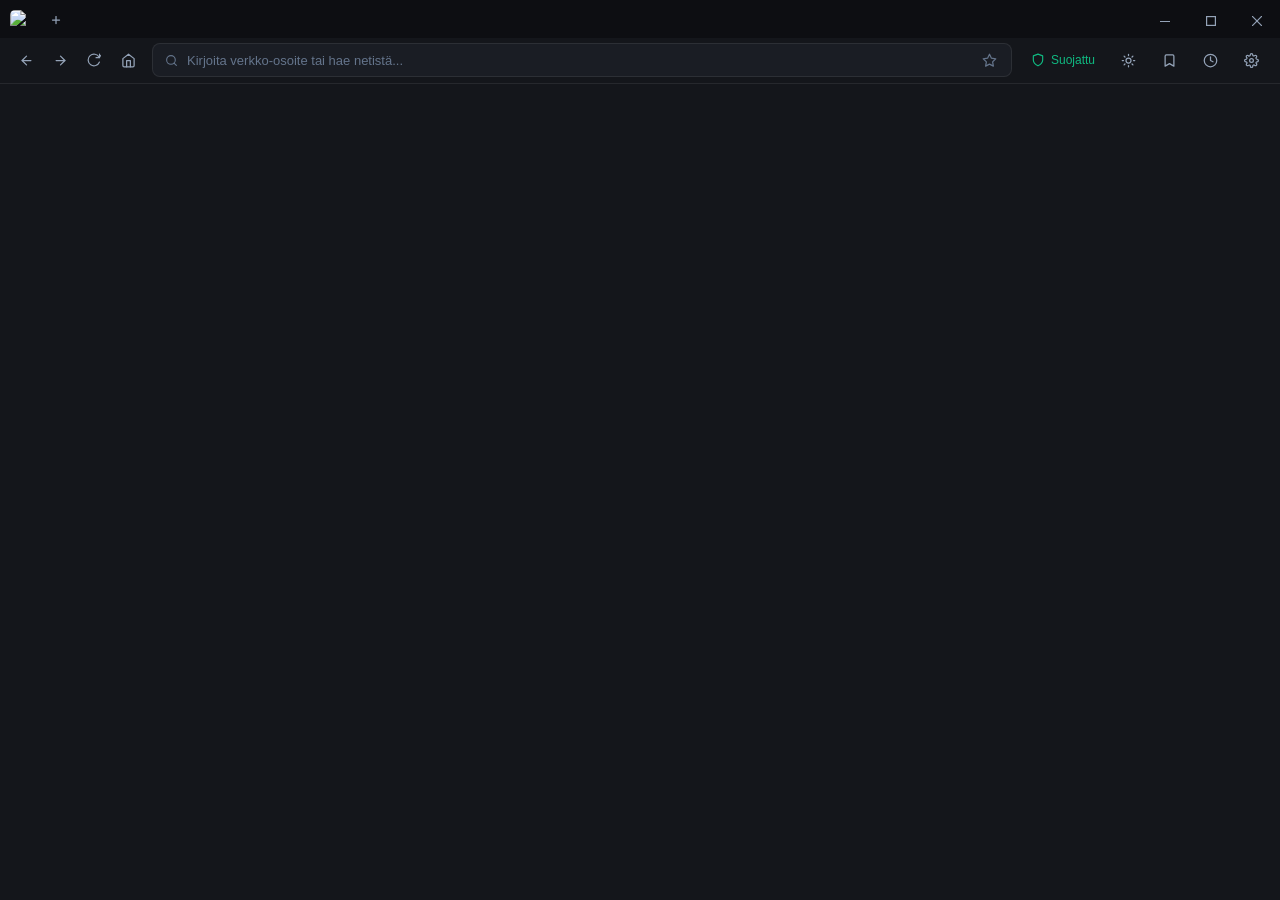
==== assets/ui/index.html @ 84ab70ac "feat: Viima v0.3.0 - moderni Rust-verkkoselain, natiivi asennusohjelma ja automaattiset paivitykset" ====
<!DOCTYPE html>
<html lang="fi">
<head>
    <meta charset="UTF-8">
    <meta name="viewport" content="width=device-width, initial-scale=1.0">
    <title>Viima</title>
    <link rel="icon" type="image/png" href="viima-logo.png">
    <link rel="stylesheet" href="style.css">
</head>
<body>
    <!-- Tabs Strip & Window Controls -->
    <div class="tab-strip-container">
        <img src="viima-logo.png" class="brand-logo" alt="Viima" title="Viima">
        <div class="tabs-list" id="tabsList">
            <!-- Rendered dynamically -->
        </div>
        <button class="btn-new-tab" id="btnNewTab" title="Avaa uusi välilehti (Ctrl+T)">
            <svg width="12" height="12" viewBox="0 0 24 24" fill="none" stroke="currentColor" stroke-width="2.5" stroke-linecap="round">
                <line x1="12" y1="5" x2="12" y2="19"></line>
                <line x1="5" y1="12" x2="19" y2="12"></line>
            </svg>
        </button>
        <div class="window-drag-region" id="windowDragRegion"></div>
        <div class="window-controls">
            <button class="win-btn win-btn-minimize" id="btnWinMinimize" title="Pienennä">
                <svg width="10" height="1" viewBox="0 0 10 1"><rect width="10" height="1" fill="currentColor"/></svg>
            </button>
            <button class="win-btn win-btn-maximize" id="btnWinMaximize" title="Suurenna / Palauta">
                <svg width="10" height="10" viewBox="0 0 10 10" fill="none" stroke="currentColor" stroke-width="1.2"><rect x="0.6" y="0.6" width="8.8" height="8.8"/></svg>
            </button>
            <button class="win-btn win-btn-close" id="btnWinClose" title="Sulje">
                <svg width="10" height="10" viewBox="0 0 10 10" stroke="currentColor" stroke-width="1.2"><line x1="0" y1="0" x2="10" y2="10"/><line x1="10" y1="0" x2="0" y2="10"/></svg>
            </button>
        </div>
    </div>

    <!-- Navigation & Omnibox Bar -->
    <div class="nav-bar">
        <div class="nav-buttons">
            <button class="nav-btn" id="btnBack" title="Takaisin (Alt+Vasen)">
                <svg width="15" height="15" viewBox="0 0 24 24" fill="none" stroke="currentColor" stroke-width="2" stroke-linecap="round" stroke-linejoin="round">
                    <line x1="19" y1="12" x2="5" y2="12"></line>
                    <polyline points="12 19 5 12 12 5"></polyline>
                </svg>
            </button>
            <button class="nav-btn" id="btnForward" title="Eteenpäin (Alt+Oikea)">
                <svg width="15" height="15" viewBox="0 0 24 24" fill="none" stroke="currentColor" stroke-width="2" stroke-linecap="round" stroke-linejoin="round">
                    <line x1="5" y1="12" x2="19" y2="12"></line>
                    <polyline points="12 5 19 12 12 19"></polyline>
                </svg>
            </button>
            <button class="nav-btn" id="btnReload" title="Päivitä sivu (Ctrl+R / F5)">
                <svg width="14" height="14" viewBox="0 0 24 24" fill="none" stroke="currentColor" stroke-width="2" stroke-linecap="round" stroke-linejoin="round">
                    <path d="M21.5 2v6h-6M21.34 15.57a10 10 0 1 1-.57-8.38l5.67-5.19"/>
                </svg>
            </button>
            <button class="nav-btn" id="btnHome" title="Aloitussivu">
                <svg width="15" height="15" viewBox="0 0 24 24" fill="none" stroke="currentColor" stroke-width="2" stroke-linecap="round" stroke-linejoin="round">
                    <path d="m3 9 9-7 9 7v11a2 2 0 0 1-2 2H5a2 2 0 0 1-2-2z"></path>
                    <polyline points="9 22 9 12 15 12 15 22"></polyline>
                </svg>
            </button>
        </div>

        <!-- Omnibox -->
        <div class="omnibox-container">
            <div class="omnibox-wrapper">
                <span class="omnibox-icon" id="omniboxIcon">
                    <svg width="13" height="13" viewBox="0 0 24 24" fill="none" stroke="currentColor" stroke-width="2" stroke-linecap="round" stroke-linejoin="round">
                        <circle cx="11" cy="11" r="8"></circle>
                        <line x1="21" y1="21" x2="16.65" y2="16.65"></line>
                    </svg>
                </span>
                <input type="text" class="omnibox-input" id="omniboxInput" placeholder="Kirjoita verkko-osoite tai hae netistä..." spellcheck="false" autocomplete="off">
                <button class="omnibox-action-btn" id="btnStarBookmark" title="Lisää kirjanmerkkeihin (Ctrl+D)">
                    <svg width="15" height="15" viewBox="0 0 24 24" fill="none" stroke="currentColor" stroke-width="2" stroke-linecap="round" stroke-linejoin="round">
                        <polygon points="12 2 15.09 8.26 22 9.27 17 14.14 18.18 21.02 12 17.77 5.82 21.02 7 14.14 2 9.27 8.91 8.26 12 2"></polygon>
                    </svg>
                </button>
            </div>
        </div>

        <!-- Action Toolbar -->
        <div class="toolbar-actions">
            <!-- App update status (shown when available or ready) -->
            <button class="tool-btn update-ready hidden" id="btnUpdateApp" title="Sovelluspäivitys saatavilla">
                <svg width="14" height="14" viewBox="0 0 24 24" fill="none" stroke="currentColor" stroke-width="2" stroke-linecap="round" stroke-linejoin="round">
                    <path d="M21 15v4a2 2 0 0 1-2 2H5a2 2 0 0 1-2-2v-4"></path>
                    <polyline points="7 10 12 15 17 10"></polyline>
                    <line x1="12" y1="15" x2="12" y2="3"></line>
                </svg>
                <span id="updateAppText">Päivitä</span>
            </button>

            <!-- Adblock status -->
            <button class="tool-btn shield-active" id="btnAdblock" title="Mainos- ja seurantasuodatin">
                <svg width="14" height="14" viewBox="0 0 24 24" fill="none" stroke="currentColor" stroke-width="2" stroke-linecap="round" stroke-linejoin="round">
                    <path d="M12 22s8-4 8-10V5l-8-3-8 3v7c0 6 8 10 8 10z"></path>
                </svg>
                <span id="adblockText">Suojattu</span>
            </button>

            <!-- Theme toggle -->
            <button class="tool-btn" id="btnTheme" title="Vaihda vaalea / tumma teema">
                <svg class="icon-sun" width="15" height="15" viewBox="0 0 24 24" fill="none" stroke="currentColor" stroke-width="2" stroke-linecap="round" stroke-linejoin="round">
                    <circle cx="12" cy="12" r="4"></circle>
                    <path d="M12 2v2M12 20v2M4.93 4.93l1.41 1.41M17.66 17.66l1.41 1.41M2 12h2M20 12h2M4.93 19.07l1.41-1.41M17.66 6.34l1.41-1.41"></path>
                </svg>
                <svg class="icon-moon" width="15" height="15" viewBox="0 0 24 24" fill="none" stroke="currentColor" stroke-width="2" stroke-linecap="round" stroke-linejoin="round">
                    <path d="M21 12.79A9 9 0 1 1 11.21 3 7 7 0 0 0 21 12.79z"></path>
                </svg>
            </button>

            <!-- Bookmarks -->
            <button class="tool-btn" id="btnBookmarksMenu" title="Kirjanmerkit">
                <svg width="15" height="15" viewBox="0 0 24 24" fill="none" stroke="currentColor" stroke-width="2" stroke-linecap="round" stroke-linejoin="round">
                    <path d="m19 21-7-4-7 4V5a2 2 0 0 1 2-2h10a2 2 0 0 1 2 2v16z"></path>
                </svg>
            </button>

            <!-- History -->
            <button class="tool-btn" id="btnHistoryMenu" title="Selaushistoria (Ctrl+H)">
                <svg width="15" height="15" viewBox="0 0 24 24" fill="none" stroke="currentColor" stroke-width="2" stroke-linecap="round" stroke-linejoin="round">
                    <circle cx="12" cy="12" r="10"></circle>
                    <polyline points="12 6 12 12 16 14"></polyline>
                </svg>
            </button>

            <!-- Settings -->
            <button class="tool-btn" id="btnSettingsMenu" title="Asetukset">
                <svg width="15" height="15" viewBox="0 0 24 24" fill="none" stroke="currentColor" stroke-width="2" stroke-linecap="round" stroke-linejoin="round">
                    <circle cx="12" cy="12" r="3"></circle>
                    <path d="M19.4 15a1.65 1.65 0 0 0 .33 1.82l.06.06a2 2 0 0 1 0 2.83 2 2 0 0 1-2.83 0l-.06-.06a1.65 1.65 0 0 0-1.82-.33 1.65 1.65 0 0 0-1 1.51V21a2 2 0 0 1-2 2 2 2 0 0 1-2-2v-.09A1.65 1.65 0 0 0 9 19.4a1.65 1.65 0 0 0-1.82.33l-.06.06a2 2 0 0 1-2.83 0 2 2 0 0 1 0-2.83l.06-.06a1.65 1.65 0 0 0 .33-1.82 1.65 1.65 0 0 0-1.51-1H3a2 2 0 0 1-2-2 2 2 0 0 1 2-2h.09A1.65 1.65 0 0 0 4.6 9a1.65 1.65 0 0 0-.33-1.82l-.06-.06a2 2 0 0 1 0-2.83 2 2 0 0 1 2.83 0l.06.06a1.65 1.65 0 0 0 1.82.33H9a1.65 1.65 0 0 0 1-1.51V3a2 2 0 0 1 2-2 2 2 0 0 1 2 2v.09a1.65 1.65 0 0 0 1 1.51 1.65 1.65 0 0 0 1.82-.33l.06-.06a2 2 0 0 1 2.83 0 2 2 0 0 1 0 2.83l-.06.06a1.65 1.65 0 0 0-.33 1.82V9a1.65 1.65 0 0 0 1.51 1H21a2 2 0 0 1 2 2 2 2 0 0 1-2 2h-.09a1.65 1.65 0 0 0-1.51 1z"></path>
                </svg>
            </button>
        </div>
    </div>

    <div class="storage-error" id="storageError" role="status" aria-live="polite" title="Piilota ilmoitus klikkaamalla" hidden></div>

    <script src="app.js"></script>
</body>
</html>
---- assets/ui/style.css ----
:root {
    --bg-chrome: #14161b;
    --bg-strip: #0d0e12;
    --bg-tab: #1c1f26;
    --bg-tab-active: #252932;
    --bg-tab-hover: #222630;
    --bg-input: #1a1d24;
    --bg-input-focus: #21252e;
    --bg-popup: #1a1d25;
    
    --text-primary: #f1f5f9;
    --text-secondary: #94a3b8;
    --text-muted: #64748b;
    
    --accent: #38bdf8;
    --accent-hover: #0ea5e9;
    --accent-glow: rgba(56, 189, 248, 0.25);
    
    --border-subtle: rgba(255, 255, 255, 0.08);
    --border-active: rgba(56, 189, 248, 0.4);
    
    --shield-green: #10b981;
    --star-gold: #f59e0b;
    --danger: #ef4444;

    --hover-overlay: rgba(255, 255, 255, 0.08);
    --spinner-track: rgba(255, 255, 255, 0.2);
    --err-bg: #451a1a;
    --err-text: #fee2e2;
    --err-border: rgba(248, 113, 113, 0.5);
    color-scheme: dark;
}

:root[data-theme="light"] {
    --bg-chrome: #f7f8fa;
    --bg-strip: #e3e6eb;
    --bg-tab: #eceff3;
    --bg-tab-active: #f7f8fa;
    --bg-tab-hover: #dfe3e9;
    --bg-input: #eceff3;
    --bg-input-focus: #ffffff;
    --bg-popup: #ffffff;

    --text-primary: #0f172a;
    --text-secondary: #475569;
    --text-muted: #64748b;

    --accent: #0284c7;
    --accent-hover: #0369a1;
    --accent-glow: rgba(2, 132, 199, 0.22);

    --border-subtle: rgba(15, 23, 42, 0.12);
    --border-active: rgba(2, 132, 199, 0.55);

    --shield-green: #059669;
    --star-gold: #d97706;
    --danger: #dc2626;

    --hover-overlay: rgba(15, 23, 42, 0.07);
    --spinner-track: rgba(15, 23, 42, 0.15);
    --err-bg: #fee2e2;
    --err-text: #7f1d1d;
    --err-border: rgba(220, 38, 38, 0.45);
    color-scheme: light;
}

* {
    box-sizing: border-box;
    margin: 0;
    padding: 0;
    user-select: none;
    -webkit-user-select: none;
}

body {
    background-color: var(--bg-chrome);
    color: var(--text-primary);
    font-family: -apple-system, BlinkMacSystemFont, "Segoe UI", Roboto, "Helvetica Neue", Arial, sans-serif;
    font-size: 13px;
    line-height: 1.4;
    overflow: hidden;
    height: 84px;
    display: flex;
    flex-direction: column;
    border-bottom: 1px solid var(--border-subtle);
}

/* ==================== TABS STRIP & WINDOW CONTROLS ==================== */
.tab-strip-container {
    height: 38px;
    background-color: var(--bg-strip);
    display: flex;
    align-items: center;
    padding: 4px 0 0 8px;
    gap: 4px;
    overflow: hidden;
}

.brand-logo {
    width: 20px;
    height: 20px;
    border-radius: 5px;
    flex-shrink: 0;
    margin: 0 4px 2px 2px;
    object-fit: cover;
    pointer-events: none;
}

.tabs-list {
    display: flex;
    flex-wrap: nowrap;
    gap: 4px;
    min-width: 0;
    flex: 0 1 auto;
    height: 100%;
    align-items: flex-end;
    overflow-x: auto;
    overflow-y: hidden;
    scrollbar-width: none;
}

.tabs-list::-webkit-scrollbar {
    display: none;
}

.window-drag-region {
    flex: 1;
    height: 100%;
    min-width: 30px;
}

.window-controls {
    display: flex;
    height: 100%;
    align-items: stretch;
    margin-left: auto;
    flex-shrink: 0;
}

.win-btn {
    width: 46px;
    height: 34px;
    display: flex;
    align-items: center;
    justify-content: center;
    background: transparent;
    border: none;
    color: var(--text-secondary);
    cursor: pointer;
    transition: background 0.12s ease, color 0.12s ease;
}

.win-btn:hover {
    background-color: var(--hover-overlay);
    color: var(--text-primary);
}

.win-btn-close:hover {
    background-color: #e81123 !important;
    color: #ffffff !important;
}

.tab {
    display: flex;
    align-items: center;
    height: 34px;
    min-width: 110px;
    max-width: 200px;
    flex: 1 0 110px;
    padding: 0 10px;
    background-color: var(--bg-tab);
    border-radius: 8px 8px 0 0;
    border: 1px solid var(--border-subtle);
    border-bottom: none;
    cursor: pointer;
    position: relative;
    transition: background 0.15s ease, color 0.15s ease;
    gap: 8px;
}

.tab:hover {
    background-color: var(--bg-tab-hover);
}

.tab.active {
    background-color: var(--bg-tab-active);
    color: var(--text-primary);
    border-top: 2px solid var(--accent);
}

.tab-icon {
    font-size: 13px;
    display: flex;
    align-items: center;
    justify-content: center;
    width: 16px;
    height: 16px;
    color: var(--text-secondary);
}

.tab.active .tab-icon {
    color: var(--accent);
}

.tab-title {
    flex: 1;
    white-space: nowrap;
    overflow: hidden;
    text-overflow: ellipsis;
    font-weight: 500;
    font-size: 12px;
}

.tab-spinner {
    width: 12px;
    height: 12px;
    border: 2px solid var(--spinner-track);
    border-top-color: var(--accent);
    border-radius: 50%;
    animation: spin 0.8s linear infinite;
    display: none;
}

.tab.loading .tab-spinner {
    display: inline-block;
}

.tab.loading .tab-icon {
    display: none;
}

.tab-close {
    width: 18px;
    height: 18px;
    display: flex;
    align-items: center;
    justify-content: center;
    border-radius: 50%;
    font-size: 14px;
    color: var(--text-muted);
    transition: background 0.15s, color 0.15s;
}

.tab-close:hover {
    background-color: var(--hover-overlay);
    color: var(--text-primary);
}

.btn-new-tab {
    width: 28px;
    height: 28px;
    flex-shrink: 0;
    border-radius: 6px;
    display: flex;
    align-items: center;
    justify-content: center;
    background: transparent;
    border: none;
    color: var(--text-secondary);
    cursor: pointer;
    font-size: 18px;
    transition: background 0.15s, color 0.15s;
    margin-bottom: 2px;
}

.btn-new-tab:hover {
    background-color: var(--bg-tab-hover);
    color: var(--text-primary);
}

/* ==================== NAVIGATION & OMNIBOX BAR ==================== */
.nav-bar {
    height: 46px;
    background-color: var(--bg-chrome);
    display: flex;
    align-items: center;
    padding: 0 10px;
    gap: 8px;
}

.nav-buttons {
    display: flex;
    align-items: center;
    gap: 2px;
}

.nav-btn {
    width: 32px;
    height: 32px;
    border-radius: 6px;
    background: transparent;
    border: none;
    color: var(--text-secondary);
    display: flex;
    align-items: center;
    justify-content: center;
    cursor: pointer;
    font-size: 15px;
    transition: background 0.15s, color 0.15s;
}

.nav-btn.dim {
    opacity: 0.35;
}

.nav-btn:hover:not(:disabled) {
    background-color: var(--bg-tab-hover);
    color: var(--text-primary);
}

.nav-btn:disabled {
    opacity: 0.35;
    cursor: default;
}

/* Omnibox */
.omnibox-container {
    flex: 1;
    position: relative;
    display: flex;
    align-items: center;
}

.omnibox-wrapper {
    width: 100%;
    height: 34px;
    background-color: var(--bg-input);
    border: 1px solid var(--border-subtle);
    border-radius: 8px;
    display: flex;
    align-items: center;
    padding: 0 10px;
    gap: 8px;
    transition: border-color 0.15s, box-shadow 0.15s, background-color 0.15s;
}

.omnibox-wrapper:focus-within {
    background-color: var(--bg-input-focus);
    border-color: var(--border-active);
    box-shadow: 0 0 0 2px var(--accent-glow);
}

.omnibox-icon {
    display: flex;
    align-items: center;
    justify-content: center;
    width: 16px;
    height: 16px;
    color: var(--text-muted);
}

.omnibox-icon.secure {
    color: var(--shield-green);
}

.omnibox-icon.insecure {
    color: var(--danger);
}

.omnibox-icon.internal {
    color: var(--accent);
}

.omnibox-input {
    flex: 1;
    background: transparent;
    border: none;
    outline: none;
    color: var(--text-primary);
    font-size: 13px;
    font-family: inherit;
    user-select: text;
    -webkit-user-select: text;
}

.omnibox-input::placeholder {
    color: var(--text-muted);
}

.omnibox-action-btn {
    background: transparent;
    border: none;
    color: var(--text-muted);
    cursor: pointer;
    padding: 4px;
    border-radius: 4px;
    transition: color 0.15s, transform 0.1s;
    display: flex;
    align-items: center;
    justify-content: center;
}

.omnibox-action-btn:hover {
    color: var(--text-primary);
}

.omnibox-action-btn.bookmarked {
    color: var(--star-gold);
}

/* Action Toolbar */
.toolbar-actions {
    display: flex;
    align-items: center;
    gap: 4px;
}

.tool-btn {
    height: 32px;
    padding: 0 10px;
    border-radius: 6px;
    background: transparent;
    border: 1px solid transparent;
    color: var(--text-secondary);
    display: flex;
    align-items: center;
    justify-content: center;
    gap: 6px;
    cursor: pointer;
    font-size: 12px;
    font-weight: 500;
    transition: background 0.15s, color 0.15s, border-color 0.15s;
}

.tool-btn svg {
    flex-shrink: 0;
}

.tool-btn:hover {
    background-color: var(--bg-tab-hover);
    color: var(--text-primary);
    border-color: var(--border-subtle);
}

.tool-btn.shield-active {
    color: var(--shield-green);
}

.tool-btn.shield-active .shield-indicator {
    background-color: var(--shield-green);
}

.tool-btn.update-ready {
    color: #fff;
    background: linear-gradient(135deg, #2563eb, #3b82f6);
    border-color: rgba(96, 165, 250, 0.45);
    padding: 4px 10px;
    font-weight: 600;
}

.tool-btn.update-ready:hover {
    filter: brightness(1.1);
}

.tool-btn.update-ready.state-ready {
    background: linear-gradient(135deg, #059669, #10b981);
    border-color: rgba(52, 211, 153, 0.5);
}

.hidden {
    display: none !important;
}

/* Theme toggle: show the icon of the theme you would switch to */
html:not([data-theme="light"]) .icon-moon,
html[data-theme="light"] .icon-sun {
    display: none;
}

.shield-indicator {
    width: 6px;
    height: 6px;
    border-radius: 50%;
    background-color: var(--text-muted);
}

/* ==================== DROPDOWNS & MODALS ==================== */
.popover-menu {
    position: fixed;
    top: 84px;
    right: 12px;
    width: 340px;
    max-height: 440px;
    background: var(--bg-popup);
    border: 1px solid var(--border-subtle);
    border-radius: 10px;
    box-shadow: 0 10px 25px rgba(0, 0, 0, 0.5);
    display: none;
    flex-direction: column;
    z-index: 1000;
    overflow: hidden;
}

.popover-menu.open {
    display: flex;
    animation: fadeIn 0.12s ease-out;
}

.popover-header {
    padding: 12px 14px;
    border-bottom: 1px solid var(--border-subtle);
    display: flex;
    align-items: center;
    justify-content: space-between;
    font-weight: 600;
    font-size: 13px;
}

.popover-body {
    padding: 8px;
    overflow-y: auto;
    flex: 1;
    max-height: 340px;
}

.popover-item {
    display: flex;
    align-items: center;
    justify-content: space-between;
    padding: 8px 10px;
    border-radius: 6px;
    cursor: pointer;
    transition: background 0.15s;
    text-decoration: none;
    color: var(--text-primary);
    gap: 8px;
}

.popover-item:hover {
    background-color: var(--bg-tab-hover);
}

.popover-item-info {
    flex: 1;
    overflow: hidden;
}

.popover-item-title {
    font-weight: 500;
    font-size: 12px;
    white-space: nowrap;
    overflow: hidden;
    text-overflow: ellipsis;
}

.popover-item-url {
    font-size: 11px;
    color: var(--text-muted);
    white-space: nowrap;
    overflow: hidden;
    text-overflow: ellipsis;
}

.popover-item-delete {
    background: transparent;
    border: none;
    color: var(--text-muted);
    cursor: pointer;
    font-size: 14px;
    padding: 4px;
    border-radius: 4px;
}

.popover-item-delete:hover {
    color: var(--danger);
    background-color: rgba(239, 68, 68, 0.1);
}

.popover-footer {
    padding: 10px 14px;
    border-top: 1px solid var(--border-subtle);
    display: flex;
    justify-content: flex-end;
    gap: 8px;
}

.btn-small {
    padding: 6px 10px;
    border-radius: 6px;
    font-size: 11px;
    font-weight: 500;
    cursor: pointer;
    border: 1px solid var(--border-subtle);
    background: var(--bg-tab);
    color: var(--text-primary);
    transition: background 0.15s;
}

.btn-small:hover {
    background: var(--bg-tab-hover);
}

.btn-danger {
    color: var(--danger);
    border-color: rgba(239, 68, 68, 0.2);
}

.btn-danger:hover {
    background: rgba(239, 68, 68, 0.15);
}

/* Settings Form */
.settings-group {
    margin-bottom: 12px;
}

.settings-label {
    display: block;
    font-size: 11px;
    color: var(--text-secondary);
    margin-bottom: 6px;
    text-transform: uppercase;
    letter-spacing: 0.05em;
}

.settings-select {
    width: 100%;
    padding: 8px 10px;
    background: var(--bg-tab);
    border: 1px solid var(--border-subtle);
    border-radius: 6px;
    color: var(--text-primary);
    font-size: 12px;
    outline: none;
}

.settings-checkbox-row {
    display: flex;
    align-items: center;
    justify-content: space-between;
    padding: 6px 0;
}

.storage-error {
    position: fixed;
    z-index: 10000;
    top: 8px;
    right: 148px;
    max-width: min(520px, calc(100vw - 160px));
    max-height: 68px;
    overflow: hidden;
    padding: 9px 12px;
    border: 1px solid var(--err-border);
    border-radius: 7px;
    background: var(--err-bg);
    color: var(--err-text);
    font-size: 12px;
    box-shadow: 0 4px 16px rgba(0, 0, 0, 0.3);
    cursor: pointer;
}

@keyframes spin {
    to { transform: rotate(360deg); }
}

@keyframes fadeIn {
    from { opacity: 0; transform: translateY(-4px); }
    to { opacity: 1; transform: translateY(0); }
}
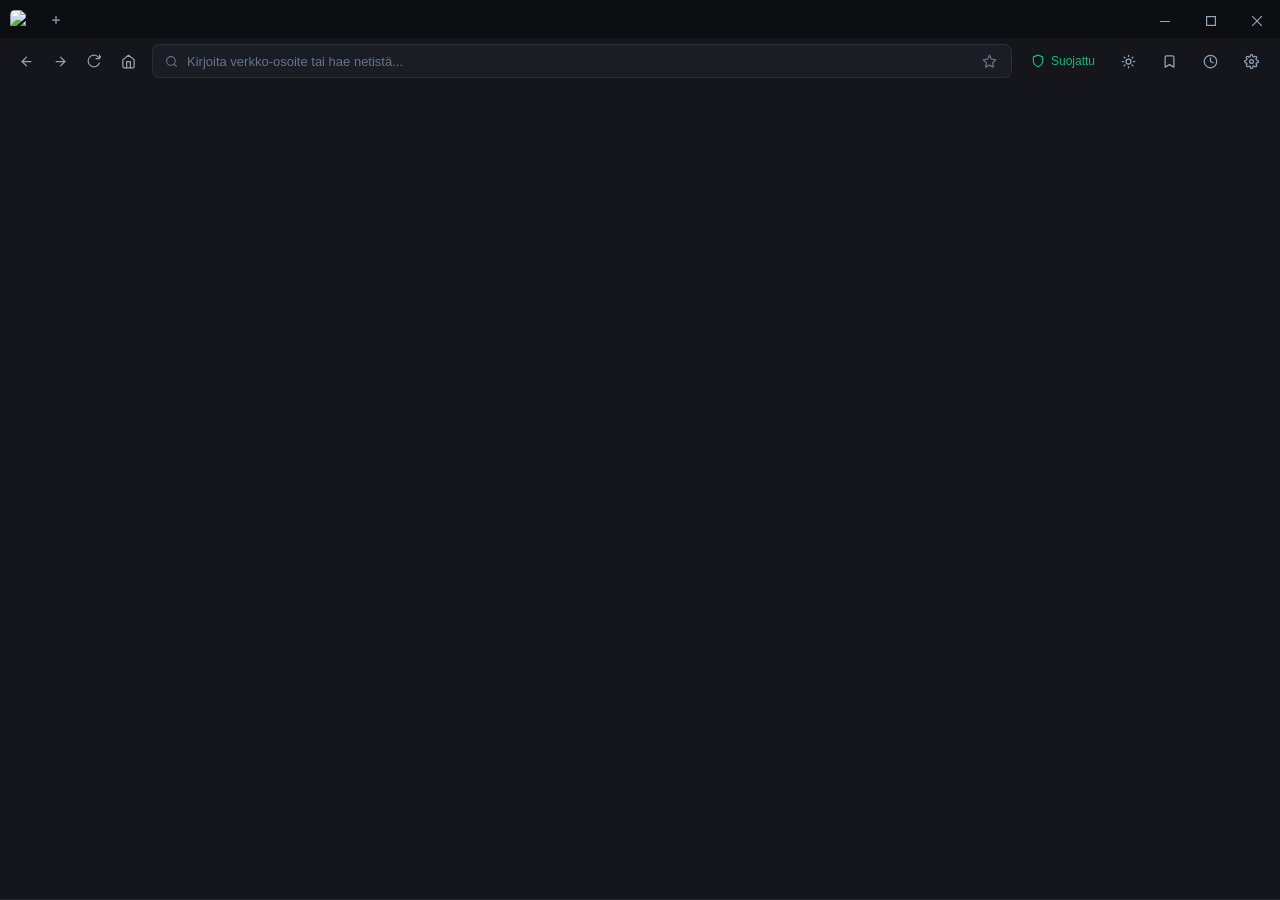
==== commit 9f7976b7: "feat: lataukset, sivulta haku, yksityinen ikkuna, adblock v2 ja SQLite-historia (v0.4.0) - Downloads" ====
--- a/assets/ui/index.html
+++ b/assets/ui/index.html
@@ -11,10 +11,17 @@
     <!-- Tabs Strip & Window Controls -->
     <div class="tab-strip-container">
         <img src="viima-logo.png" class="brand-logo" alt="Viima" title="Viima">
+        <span class="private-badge" title="Yksityinen ikkuna: historiaa, evästeitä ja sivustotietoja ei tallenneta" data-i18n-title="ui.private_title">
+            <svg width="16" height="16" viewBox="0 0 24 24" fill="none" stroke="currentColor" stroke-width="2" stroke-linecap="round" stroke-linejoin="round">
+                <path d="M3 11h18"></path><path d="M5 11l2-6h10l2 6"></path>
+                <circle cx="7.5" cy="16" r="2.5"></circle><circle cx="16.5" cy="16" r="2.5"></circle><path d="M10 16h4"></path>
+            </svg>
+            <span data-i18n="ui.private">Yksityinen</span>
+        </span>
         <div class="tabs-list" id="tabsList">
             <!-- Rendered dynamically -->
         </div>
-        <button class="btn-new-tab" id="btnNewTab" title="Avaa uusi välilehti (Ctrl+T)">
+        <button class="btn-new-tab" id="btnNewTab" title="Avaa uusi välilehti (Ctrl+T)" data-i18n-title="ui.new_tab_title">
             <svg width="12" height="12" viewBox="0 0 24 24" fill="none" stroke="currentColor" stroke-width="2.5" stroke-linecap="round">
                 <line x1="12" y1="5" x2="12" y2="19"></line>
                 <line x1="5" y1="12" x2="19" y2="12"></line>
@@ -22,13 +29,13 @@
         </button>
         <div class="window-drag-region" id="windowDragRegion"></div>
         <div class="window-controls">
-            <button class="win-btn win-btn-minimize" id="btnWinMinimize" title="Pienennä">
+            <button class="win-btn win-btn-minimize" id="btnWinMinimize" title="Pienennä" data-i18n-title="ui.minimize">
                 <svg width="10" height="1" viewBox="0 0 10 1"><rect width="10" height="1" fill="currentColor"/></svg>
             </button>
-            <button class="win-btn win-btn-maximize" id="btnWinMaximize" title="Suurenna / Palauta">
+            <button class="win-btn win-btn-maximize" id="btnWinMaximize" title="Suurenna / Palauta" data-i18n-title="ui.maximize">
                 <svg width="10" height="10" viewBox="0 0 10 10" fill="none" stroke="currentColor" stroke-width="1.2"><rect x="0.6" y="0.6" width="8.8" height="8.8"/></svg>
             </button>
-            <button class="win-btn win-btn-close" id="btnWinClose" title="Sulje">
+            <button class="win-btn win-btn-close" id="btnWinClose" title="Sulje" data-i18n-title="ui.close">
                 <svg width="10" height="10" viewBox="0 0 10 10" stroke="currentColor" stroke-width="1.2"><line x1="0" y1="0" x2="10" y2="10"/><line x1="10" y1="0" x2="0" y2="10"/></svg>
             </button>
         </div>
@@ -37,24 +44,24 @@
     <!-- Navigation & Omnibox Bar -->
     <div class="nav-bar">
         <div class="nav-buttons">
-            <button class="nav-btn" id="btnBack" title="Takaisin (Alt+Vasen)">
+            <button class="nav-btn" id="btnBack" title="Takaisin (Alt+Vasen)" data-i18n-title="ui.back">
                 <svg width="15" height="15" viewBox="0 0 24 24" fill="none" stroke="currentColor" stroke-width="2" stroke-linecap="round" stroke-linejoin="round">
                     <line x1="19" y1="12" x2="5" y2="12"></line>
                     <polyline points="12 19 5 12 12 5"></polyline>
                 </svg>
             </button>
-            <button class="nav-btn" id="btnForward" title="Eteenpäin (Alt+Oikea)">
+            <button class="nav-btn" id="btnForward" title="Eteenpäin (Alt+Oikea)" data-i18n-title="ui.forward">
                 <svg width="15" height="15" viewBox="0 0 24 24" fill="none" stroke="currentColor" stroke-width="2" stroke-linecap="round" stroke-linejoin="round">
                     <line x1="5" y1="12" x2="19" y2="12"></line>
                     <polyline points="12 5 19 12 12 19"></polyline>
                 </svg>
             </button>
-            <button class="nav-btn" id="btnReload" title="Päivitä sivu (Ctrl+R / F5)">
+            <button class="nav-btn" id="btnReload" title="Päivitä sivu (Ctrl+R / F5)" data-i18n-title="ui.reload">
                 <svg width="14" height="14" viewBox="0 0 24 24" fill="none" stroke="currentColor" stroke-width="2" stroke-linecap="round" stroke-linejoin="round">
                     <path d="M21.5 2v6h-6M21.34 15.57a10 10 0 1 1-.57-8.38l5.67-5.19"/>
                 </svg>
             </button>
-            <button class="nav-btn" id="btnHome" title="Aloitussivu">
+            <button class="nav-btn" id="btnHome" title="Aloitussivu" data-i18n-title="ui.home">
                 <svg width="15" height="15" viewBox="0 0 24 24" fill="none" stroke="currentColor" stroke-width="2" stroke-linecap="round" stroke-linejoin="round">
                     <path d="m3 9 9-7 9 7v11a2 2 0 0 1-2 2H5a2 2 0 0 1-2-2z"></path>
                     <polyline points="9 22 9 12 15 12 15 22"></polyline>
@@ -71,8 +78,9 @@
                         <line x1="21" y1="21" x2="16.65" y2="16.65"></line>
                     </svg>
                 </span>
-                <input type="text" class="omnibox-input" id="omniboxInput" placeholder="Kirjoita verkko-osoite tai hae netistä..." spellcheck="false" autocomplete="off">
-                <button class="omnibox-action-btn" id="btnStarBookmark" title="Lisää kirjanmerkkeihin (Ctrl+D)">
+                <input type="text" class="omnibox-input" id="omniboxInput" placeholder="Kirjoita verkko-osoite tai hae netistä..." data-i18n-placeholder="ui.omnibox" spellcheck="false" autocomplete="off">
+                <button class="zoom-badge hidden" id="zoomBadge" title="Palauta zoomaus 100 %:iin (Ctrl+0)" data-i18n-title="ui.zoom_reset">100%</button>
+                <button class="omnibox-action-btn" id="btnStarBookmark" title="Lisää kirjanmerkkeihin (Ctrl+D)" data-i18n-title="ui.bookmark_add">
                     <svg width="15" height="15" viewBox="0 0 24 24" fill="none" stroke="currentColor" stroke-width="2" stroke-linecap="round" stroke-linejoin="round">
                         <polygon points="12 2 15.09 8.26 22 9.27 17 14.14 18.18 21.02 12 17.77 5.82 21.02 7 14.14 2 9.27 8.91 8.26 12 2"></polygon>
                     </svg>
@@ -92,7 +100,16 @@
                 <span id="updateAppText">Päivitä</span>
             </button>
 
-            <!-- Adblock status -->
+            <!-- Downloads (shown once something has been downloaded) -->
+            <button class="tool-btn hidden" id="btnDownloads" title="Lataukset (Ctrl+J)" data-i18n-title="ui.downloads">
+                <svg width="15" height="15" viewBox="0 0 24 24" fill="none" stroke="currentColor" stroke-width="2" stroke-linecap="round" stroke-linejoin="round">
+                    <path d="M12 3v12"></path><polyline points="7 10 12 15 17 10"></polyline><path d="M5 21h14"></path>
+                </svg>
+                <span id="downloadsText"></span>
+                <span class="dl-progress" id="downloadsProgress"></span>
+            </button>
+
+            <!-- Adblock status (click: per-site menu) -->
             <button class="tool-btn shield-active" id="btnAdblock" title="Mainos- ja seurantasuodatin">
                 <svg width="14" height="14" viewBox="0 0 24 24" fill="none" stroke="currentColor" stroke-width="2" stroke-linecap="round" stroke-linejoin="round">
                     <path d="M12 22s8-4 8-10V5l-8-3-8 3v7c0 6 8 10 8 10z"></path>
@@ -101,7 +118,7 @@
             </button>
 
             <!-- Theme toggle -->
-            <button class="tool-btn" id="btnTheme" title="Vaihda vaalea / tumma teema">
+            <button class="tool-btn" id="btnTheme" title="Vaihda vaalea / tumma teema" data-i18n-title="ui.theme">
                 <svg class="icon-sun" width="15" height="15" viewBox="0 0 24 24" fill="none" stroke="currentColor" stroke-width="2" stroke-linecap="round" stroke-linejoin="round">
                     <circle cx="12" cy="12" r="4"></circle>
                     <path d="M12 2v2M12 20v2M4.93 4.93l1.41 1.41M17.66 17.66l1.41 1.41M2 12h2M20 12h2M4.93 19.07l1.41-1.41M17.66 6.34l1.41-1.41"></path>
@@ -112,14 +129,14 @@
             </button>
 
             <!-- Bookmarks -->
-            <button class="tool-btn" id="btnBookmarksMenu" title="Kirjanmerkit">
+            <button class="tool-btn" id="btnBookmarksMenu" title="Kirjanmerkit (Ctrl+Shift+B: kirjanmerkkipalkki)" data-i18n-title="ui.bookmarks">
                 <svg width="15" height="15" viewBox="0 0 24 24" fill="none" stroke="currentColor" stroke-width="2" stroke-linecap="round" stroke-linejoin="round">
                     <path d="m19 21-7-4-7 4V5a2 2 0 0 1 2-2h10a2 2 0 0 1 2 2v16z"></path>
                 </svg>
             </button>
 
             <!-- History -->
-            <button class="tool-btn" id="btnHistoryMenu" title="Selaushistoria (Ctrl+H)">
+            <button class="tool-btn" id="btnHistoryMenu" title="Selaushistoria (Ctrl+H)" data-i18n-title="ui.history">
                 <svg width="15" height="15" viewBox="0 0 24 24" fill="none" stroke="currentColor" stroke-width="2" stroke-linecap="round" stroke-linejoin="round">
                     <circle cx="12" cy="12" r="10"></circle>
                     <polyline points="12 6 12 12 16 14"></polyline>
@@ -127,7 +144,7 @@
             </button>
 
             <!-- Settings -->
-            <button class="tool-btn" id="btnSettingsMenu" title="Asetukset">
+            <button class="tool-btn" id="btnSettingsMenu" title="Asetukset" data-i18n-title="ui.settings">
                 <svg width="15" height="15" viewBox="0 0 24 24" fill="none" stroke="currentColor" stroke-width="2" stroke-linecap="round" stroke-linejoin="round">
                     <circle cx="12" cy="12" r="3"></circle>
                     <path d="M19.4 15a1.65 1.65 0 0 0 .33 1.82l.06.06a2 2 0 0 1 0 2.83 2 2 0 0 1-2.83 0l-.06-.06a1.65 1.65 0 0 0-1.82-.33 1.65 1.65 0 0 0-1 1.51V21a2 2 0 0 1-2 2 2 2 0 0 1-2-2v-.09A1.65 1.65 0 0 0 9 19.4a1.65 1.65 0 0 0-1.82.33l-.06.06a2 2 0 0 1-2.83 0 2 2 0 0 1 0-2.83l.06-.06a1.65 1.65 0 0 0 .33-1.82 1.65 1.65 0 0 0-1.51-1H3a2 2 0 0 1-2-2 2 2 0 0 1 2-2h.09A1.65 1.65 0 0 0 4.6 9a1.65 1.65 0 0 0-.33-1.82l-.06-.06a2 2 0 0 1 0-2.83 2 2 0 0 1 2.83 0l.06.06a1.65 1.65 0 0 0 1.82.33H9a1.65 1.65 0 0 0 1-1.51V3a2 2 0 0 1 2-2 2 2 0 0 1 2 2v.09a1.65 1.65 0 0 0 1 1.51 1.65 1.65 0 0 0 1.82-.33l.06-.06a2 2 0 0 1 2.83 0 2 2 0 0 1 0 2.83l-.06.06a1.65 1.65 0 0 0-.33 1.82V9a1.65 1.65 0 0 0 1.51 1H21a2 2 0 0 1 2 2 2 2 0 0 1-2 2h-.09a1.65 1.65 0 0 0-1.51 1z"></path>
@@ -136,8 +153,12 @@
         </div>
     </div>
 
+    <!-- Bookmarks bar (Ctrl+Shift+B) -->
+    <div class="bookmarks-bar hidden" id="bookmarksBar"></div>
+
     <div class="storage-error" id="storageError" role="status" aria-live="polite" title="Piilota ilmoitus klikkaamalla" hidden></div>
 
+    <script src="i18n.js"></script>
     <script src="app.js"></script>
 </body>
 </html>
--- a/assets/ui/style.css
+++ b/assets/ui/style.css
@@ -79,7 +79,7 @@
     font-size: 13px;
     line-height: 1.4;
     overflow: hidden;
-    height: 84px;
+    height: 100vh;
     display: flex;
     flex-direction: column;
     border-bottom: 1px solid var(--border-subtle);
@@ -200,6 +200,13 @@
 
 .tab.active .tab-icon {
     color: var(--accent);
+}
+
+.tab-icon img {
+    width: 16px;
+    height: 16px;
+    object-fit: contain;
+    border-radius: 3px;
 }
 
 .tab-title {
@@ -657,3 +664,199 @@
     from { opacity: 0; transform: translateY(-4px); }
     to { opacity: 1; transform: translateY(0); }
 }
+
+/* ==================== PRIVATE WINDOW ==================== */
+.private-badge {
+    display: none;
+    align-items: center;
+    gap: 5px;
+    flex-shrink: 0;
+    padding: 3px 8px;
+    margin-bottom: 2px;
+    border-radius: 6px;
+    font-size: 11px;
+    font-weight: 600;
+    color: #e9d5ff;
+    background: rgba(168, 85, 247, 0.25);
+    pointer-events: none;
+}
+
+html[data-private] .private-badge {
+    display: inline-flex;
+}
+
+html[data-private] .tab-strip-container {
+    background: linear-gradient(90deg, #2e1065, #3b0764 60%, #1e1b4b);
+}
+
+html[data-private] .tab.active {
+    border-top-color: #c084fc;
+}
+
+/* ==================== TAB STATES ==================== */
+.tab.pinned {
+    flex: 0 0 40px;
+    min-width: 40px;
+    max-width: 40px;
+    justify-content: center;
+    padding: 0;
+    gap: 2px;
+}
+
+.tab.pinned .tab-title,
+.tab.pinned .tab-close {
+    display: none;
+}
+
+.tab.pinned:not(.has-audio) .tab-audio {
+    display: none;
+}
+
+.tab.sleeping .tab-icon,
+.tab.sleeping .tab-title {
+    opacity: 0.55;
+}
+
+.tab-audio {
+    display: none;
+    width: 18px;
+    height: 18px;
+    align-items: center;
+    justify-content: center;
+    border-radius: 50%;
+    color: var(--text-secondary);
+    flex-shrink: 0;
+}
+
+.tab.has-audio .tab-audio {
+    display: flex;
+}
+
+.tab-audio:hover {
+    background-color: var(--hover-overlay);
+    color: var(--text-primary);
+}
+
+.tab.dragging {
+    opacity: 0.45;
+}
+
+.tab.drop-before {
+    box-shadow: inset 2px 0 0 var(--accent);
+}
+
+.tab.drop-after {
+    box-shadow: inset -2px 0 0 var(--accent);
+}
+
+/* ==================== OMNIBOX EXTRAS ==================== */
+.zoom-badge {
+    border: 1px solid var(--border-subtle);
+    background: var(--bg-tab);
+    color: var(--text-secondary);
+    font-size: 11px;
+    font-weight: 600;
+    padding: 2px 7px;
+    border-radius: 10px;
+    cursor: pointer;
+    font-family: inherit;
+}
+
+.zoom-badge:hover {
+    color: var(--text-primary);
+    border-color: var(--border-active);
+}
+
+/* ==================== DOWNLOADS BUTTON ==================== */
+#btnDownloads {
+    position: relative;
+    overflow: hidden;
+}
+
+#btnDownloads.dl-active {
+    color: var(--accent);
+}
+
+.dl-progress {
+    position: absolute;
+    left: 0;
+    bottom: 0;
+    height: 2px;
+    width: 0;
+    background: var(--accent);
+    transition: width 0.25s ease;
+}
+
+/* ==================== BOOKMARKS BAR ==================== */
+.bookmarks-bar {
+    height: 30px;
+    flex-shrink: 0;
+    display: flex;
+    align-items: center;
+    gap: 2px;
+    padding: 0 10px 2px;
+    background-color: var(--bg-chrome);
+    overflow-x: auto;
+    overflow-y: hidden;
+    scrollbar-width: none;
+}
+
+.bookmarks-bar::-webkit-scrollbar {
+    display: none;
+}
+
+.bm-chip {
+    display: inline-flex;
+    align-items: center;
+    gap: 6px;
+    height: 24px;
+    max-width: 180px;
+    padding: 0 8px;
+    flex-shrink: 0;
+    border: none;
+    border-radius: 6px;
+    background: transparent;
+    color: var(--text-secondary);
+    font: 500 12px/1 inherit;
+    font-family: inherit;
+    cursor: pointer;
+}
+
+.bm-chip:hover {
+    background-color: var(--bg-tab-hover);
+    color: var(--text-primary);
+}
+
+.bm-chip span:last-child {
+    white-space: nowrap;
+    overflow: hidden;
+    text-overflow: ellipsis;
+}
+
+.bm-chip img,
+.bm-letter {
+    width: 14px;
+    height: 14px;
+    flex-shrink: 0;
+    border-radius: 3px;
+}
+
+.bm-letter {
+    display: inline-grid;
+    place-items: center;
+    font-size: 9px;
+    font-weight: 700;
+    color: #fff;
+    background: var(--accent);
+}
+
+.bm-folder svg {
+    color: var(--star-gold);
+    flex-shrink: 0;
+}
+
+.bm-empty {
+    color: var(--text-muted);
+    font-size: 12px;
+    padding-left: 4px;
+}
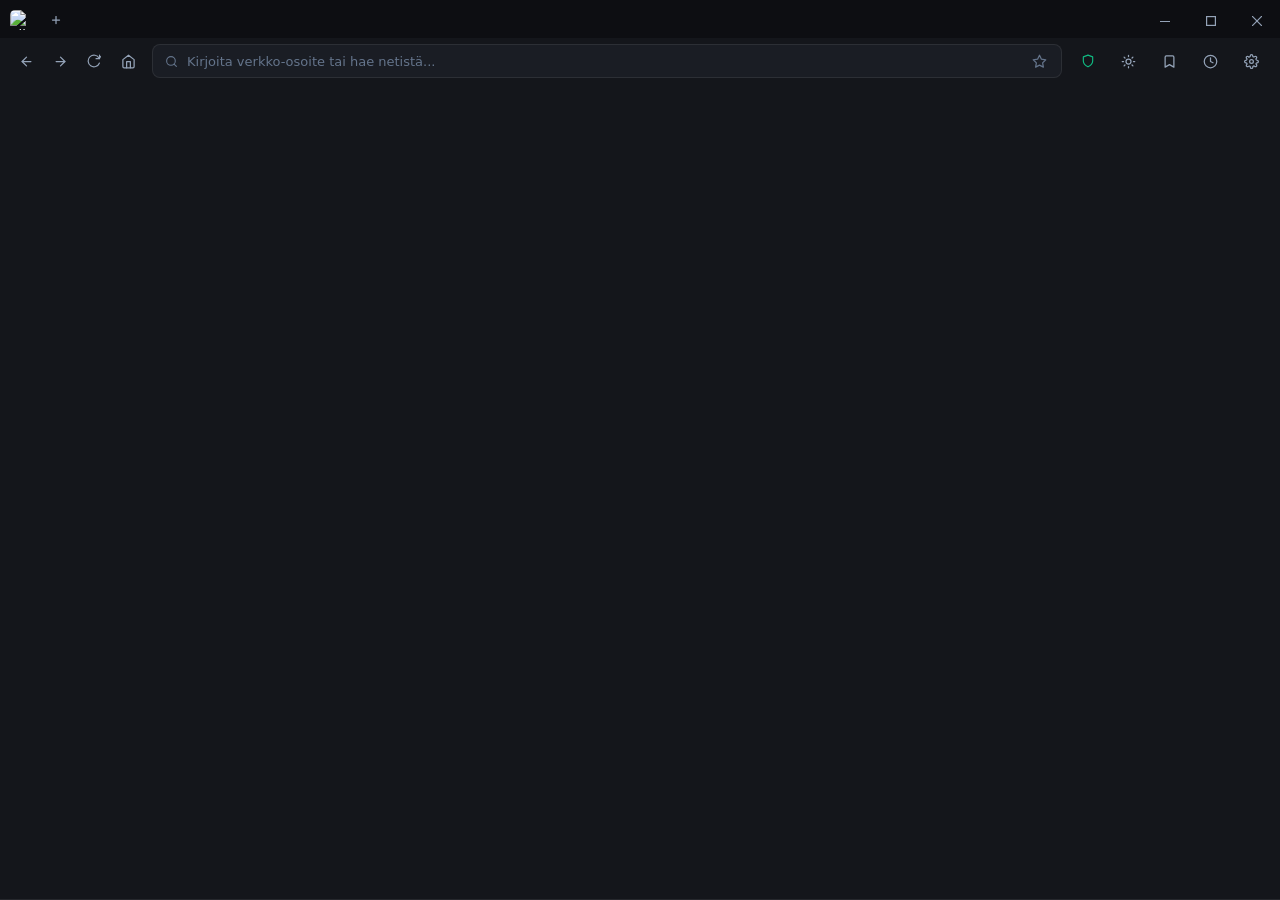
==== commit d99ea410: "feat(ui): yläpalkin visuaalinen viimeistely - Aktiivinen välilehti sulautuu työkalupalkkiin, ohuet e" ====
--- a/assets/ui/index.html
+++ b/assets/ui/index.html
@@ -78,7 +78,10 @@
                         <line x1="21" y1="21" x2="16.65" y2="16.65"></line>
                     </svg>
                 </span>
-                <input type="text" class="omnibox-input" id="omniboxInput" placeholder="Kirjoita verkko-osoite tai hae netistä..." data-i18n-placeholder="ui.omnibox" spellcheck="false" autocomplete="off">
+                <div class="omnibox-field">
+                    <input type="text" class="omnibox-input" id="omniboxInput" placeholder="Kirjoita verkko-osoite tai hae netistä..." data-i18n-placeholder="ui.omnibox" spellcheck="false" autocomplete="off">
+                    <div class="omnibox-pretty" id="omniboxPretty" aria-hidden="true"></div>
+                </div>
                 <button class="zoom-badge hidden" id="zoomBadge" title="Palauta zoomaus 100 %:iin (Ctrl+0)" data-i18n-title="ui.zoom_reset">100%</button>
                 <button class="omnibox-action-btn" id="btnStarBookmark" title="Lisää kirjanmerkkeihin (Ctrl+D)" data-i18n-title="ui.bookmark_add">
                     <svg width="15" height="15" viewBox="0 0 24 24" fill="none" stroke="currentColor" stroke-width="2" stroke-linecap="round" stroke-linejoin="round">
@@ -114,7 +117,7 @@
                 <svg width="14" height="14" viewBox="0 0 24 24" fill="none" stroke="currentColor" stroke-width="2" stroke-linecap="round" stroke-linejoin="round">
                     <path d="M12 22s8-4 8-10V5l-8-3-8 3v7c0 6 8 10 8 10z"></path>
                 </svg>
-                <span id="adblockText">Suojattu</span>
+                <span id="adblockText"></span>
             </button>
 
             <!-- Theme toggle -->
--- a/assets/ui/style.css
+++ b/assets/ui/style.css
@@ -75,7 +75,7 @@
 body {
     background-color: var(--bg-chrome);
     color: var(--text-primary);
-    font-family: -apple-system, BlinkMacSystemFont, "Segoe UI", Roboto, "Helvetica Neue", Arial, sans-serif;
+    font-family: "Segoe UI Variable Text", "Segoe UI", system-ui, sans-serif;
     font-size: 13px;
     line-height: 1.4;
     overflow: hidden;
@@ -168,24 +168,47 @@
     max-width: 200px;
     flex: 1 0 110px;
     padding: 0 10px;
-    background-color: var(--bg-tab);
+    background-color: transparent;
+    color: var(--text-secondary);
     border-radius: 8px 8px 0 0;
-    border: 1px solid var(--border-subtle);
-    border-bottom: none;
     cursor: pointer;
     position: relative;
     transition: background 0.15s ease, color 0.15s ease;
     gap: 8px;
 }
 
+/* Thin divider between inactive tabs; hidden next to the active or hovered tab. */
+.tab::before {
+    content: "";
+    position: absolute;
+    left: -2px;
+    top: 9px;
+    bottom: 9px;
+    width: 1px;
+    background: var(--border-subtle);
+}
+
+.tab:first-child::before,
+.tab.active::before,
+.tab:hover::before,
+.tab.active + .tab::before,
+.tab:hover + .tab::before {
+    display: none;
+}
+
 .tab:hover {
-    background-color: var(--bg-tab-hover);
-}
-
+    background-color: var(--hover-overlay);
+    color: var(--text-primary);
+}
+
+/* Active tab shares the toolbar colour, so tab and toolbar read as one surface. */
 .tab.active {
-    background-color: var(--bg-tab-active);
-    color: var(--text-primary);
-    border-top: 2px solid var(--accent);
+    background-color: var(--bg-chrome);
+    color: var(--text-primary);
+}
+
+.tab:not(.active):not(:hover) .tab-close {
+    visibility: hidden;
 }
 
 .tab-icon {
@@ -443,8 +466,20 @@
     color: var(--shield-green);
 }
 
-.tool-btn.shield-active .shield-indicator {
-    background-color: var(--shield-green);
+#adblockText:empty {
+    display: none;
+}
+
+.tool-btn.shield-active #adblockText {
+    min-width: 18px;
+    padding: 1px 5px;
+    border-radius: 9px;
+    font-size: 11px;
+    font-weight: 600;
+    font-variant-numeric: tabular-nums;
+    text-align: center;
+    color: var(--bg-chrome);
+    background: var(--shield-green);
 }
 
 .tool-btn.update-ready {
@@ -472,170 +507,6 @@
 html:not([data-theme="light"]) .icon-moon,
 html[data-theme="light"] .icon-sun {
     display: none;
-}
-
-.shield-indicator {
-    width: 6px;
-    height: 6px;
-    border-radius: 50%;
-    background-color: var(--text-muted);
-}
-
-/* ==================== DROPDOWNS & MODALS ==================== */
-.popover-menu {
-    position: fixed;
-    top: 84px;
-    right: 12px;
-    width: 340px;
-    max-height: 440px;
-    background: var(--bg-popup);
-    border: 1px solid var(--border-subtle);
-    border-radius: 10px;
-    box-shadow: 0 10px 25px rgba(0, 0, 0, 0.5);
-    display: none;
-    flex-direction: column;
-    z-index: 1000;
-    overflow: hidden;
-}
-
-.popover-menu.open {
-    display: flex;
-    animation: fadeIn 0.12s ease-out;
-}
-
-.popover-header {
-    padding: 12px 14px;
-    border-bottom: 1px solid var(--border-subtle);
-    display: flex;
-    align-items: center;
-    justify-content: space-between;
-    font-weight: 600;
-    font-size: 13px;
-}
-
-.popover-body {
-    padding: 8px;
-    overflow-y: auto;
-    flex: 1;
-    max-height: 340px;
-}
-
-.popover-item {
-    display: flex;
-    align-items: center;
-    justify-content: space-between;
-    padding: 8px 10px;
-    border-radius: 6px;
-    cursor: pointer;
-    transition: background 0.15s;
-    text-decoration: none;
-    color: var(--text-primary);
-    gap: 8px;
-}
-
-.popover-item:hover {
-    background-color: var(--bg-tab-hover);
-}
-
-.popover-item-info {
-    flex: 1;
-    overflow: hidden;
-}
-
-.popover-item-title {
-    font-weight: 500;
-    font-size: 12px;
-    white-space: nowrap;
-    overflow: hidden;
-    text-overflow: ellipsis;
-}
-
-.popover-item-url {
-    font-size: 11px;
-    color: var(--text-muted);
-    white-space: nowrap;
-    overflow: hidden;
-    text-overflow: ellipsis;
-}
-
-.popover-item-delete {
-    background: transparent;
-    border: none;
-    color: var(--text-muted);
-    cursor: pointer;
-    font-size: 14px;
-    padding: 4px;
-    border-radius: 4px;
-}
-
-.popover-item-delete:hover {
-    color: var(--danger);
-    background-color: rgba(239, 68, 68, 0.1);
-}
-
-.popover-footer {
-    padding: 10px 14px;
-    border-top: 1px solid var(--border-subtle);
-    display: flex;
-    justify-content: flex-end;
-    gap: 8px;
-}
-
-.btn-small {
-    padding: 6px 10px;
-    border-radius: 6px;
-    font-size: 11px;
-    font-weight: 500;
-    cursor: pointer;
-    border: 1px solid var(--border-subtle);
-    background: var(--bg-tab);
-    color: var(--text-primary);
-    transition: background 0.15s;
-}
-
-.btn-small:hover {
-    background: var(--bg-tab-hover);
-}
-
-.btn-danger {
-    color: var(--danger);
-    border-color: rgba(239, 68, 68, 0.2);
-}
-
-.btn-danger:hover {
-    background: rgba(239, 68, 68, 0.15);
-}
-
-/* Settings Form */
-.settings-group {
-    margin-bottom: 12px;
-}
-
-.settings-label {
-    display: block;
-    font-size: 11px;
-    color: var(--text-secondary);
-    margin-bottom: 6px;
-    text-transform: uppercase;
-    letter-spacing: 0.05em;
-}
-
-.settings-select {
-    width: 100%;
-    padding: 8px 10px;
-    background: var(--bg-tab);
-    border: 1px solid var(--border-subtle);
-    border-radius: 6px;
-    color: var(--text-primary);
-    font-size: 12px;
-    outline: none;
-}
-
-.settings-checkbox-row {
-    display: flex;
-    align-items: center;
-    justify-content: space-between;
-    padding: 6px 0;
 }
 
 .storage-error {
@@ -686,12 +557,9 @@
 }
 
 html[data-private] .tab-strip-container {
-    background: linear-gradient(90deg, #2e1065, #3b0764 60%, #1e1b4b);
-}
-
-html[data-private] .tab.active {
-    border-top-color: #c084fc;
-}
+    background: #2e1065;
+}
+
 
 /* ==================== TAB STATES ==================== */
 .tab.pinned {
@@ -860,3 +728,80 @@
     font-size: 12px;
     padding-left: 4px;
 }
+
+/* ==================== OMNIBOX: HIGHLIGHTED HOST ==================== */
+.omnibox-field {
+    flex: 1;
+    min-width: 0;
+    height: 100%;
+    position: relative;
+    display: flex;
+    align-items: center;
+}
+
+.omnibox-field .omnibox-input {
+    width: 100%;
+    height: 100%;
+}
+
+/* Styled copy of the URL drawn over the (then transparent) input while it is not focused. */
+.omnibox-pretty {
+    display: none;
+    position: absolute;
+    inset: 0;
+    line-height: 32px;
+    font-size: 13px;
+    white-space: nowrap;
+    overflow: hidden;
+    text-overflow: ellipsis;
+    color: var(--text-muted);
+    pointer-events: none;
+}
+
+.omnibox-pretty .host {
+    color: var(--text-primary);
+}
+
+.omnibox-wrapper.pretty:not(:focus-within) .omnibox-pretty {
+    display: block;
+}
+
+.omnibox-wrapper.pretty:not(:focus-within) .omnibox-input {
+    color: transparent;
+}
+
+/* ==================== PAGE LOADING LINE ==================== */
+html[data-loading] body::after {
+    content: "";
+    position: fixed;
+    left: 0;
+    right: 0;
+    bottom: 0;
+    height: 2px;
+    background: linear-gradient(90deg, transparent, var(--accent), transparent) 0 0 / 35% 100% no-repeat;
+    animation: loading-sweep 1.1s ease-in-out infinite;
+}
+
+@keyframes loading-sweep {
+    from { background-position: -40% 0; }
+    to { background-position: 140% 0; }
+}
+
+/* ==================== KEYBOARD FOCUS ==================== */
+button:focus-visible,
+.tab:focus-visible {
+    outline: 2px solid var(--accent);
+    outline-offset: -2px;
+}
+
+@media (prefers-reduced-motion: reduce) {
+    *, *::before, *::after {
+        animation-duration: 0.001ms !important;
+        animation-iteration-count: 1 !important;
+        transition-duration: 0.001ms !important;
+    }
+    html[data-loading] body::after {
+        background: var(--accent);
+        opacity: 0.6;
+    }
+}
